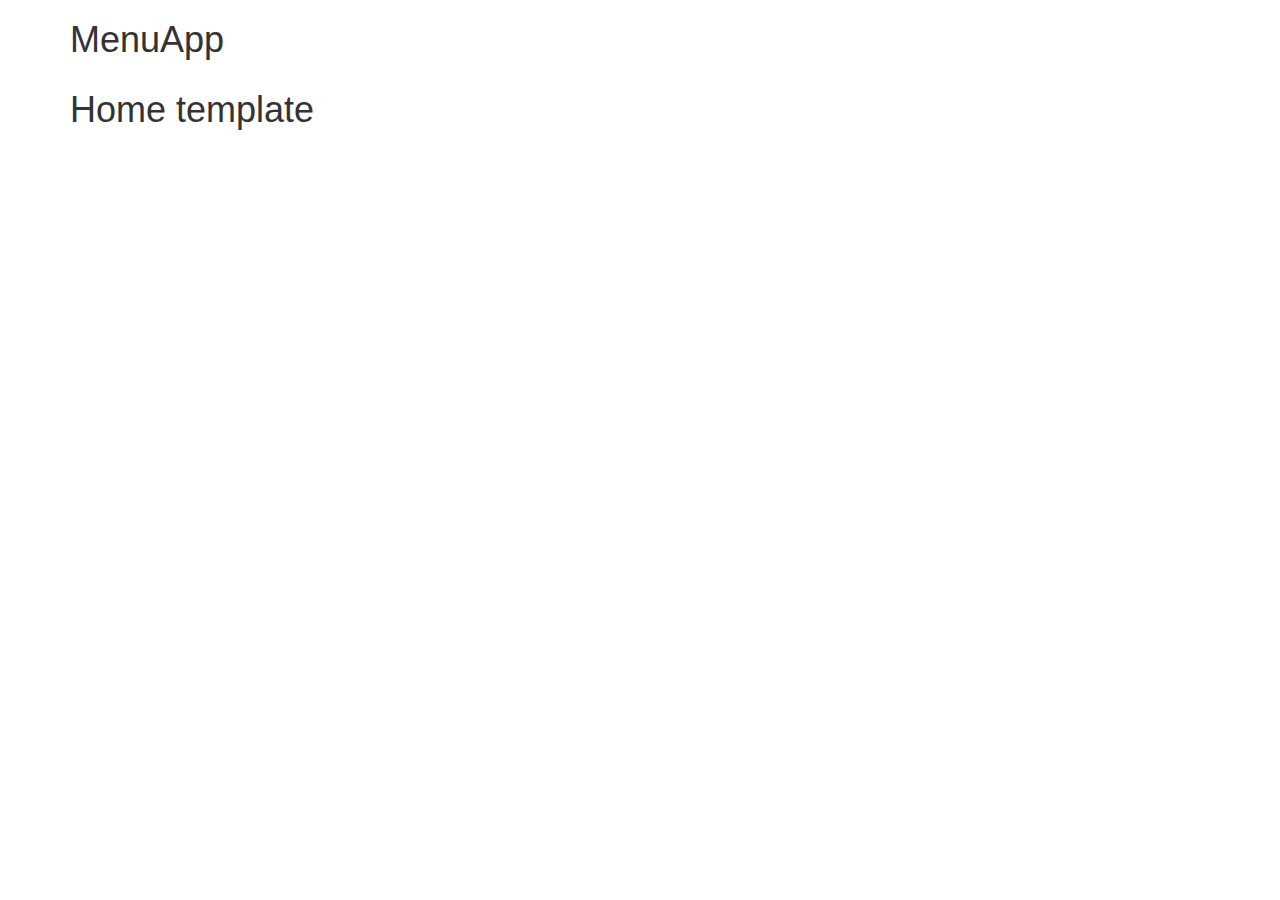
==== module_4/index.html @ 4f21d032 "Add module 4 assignment folder" ====
<!DOCTYPE html>
<html lang="en">
  <head>
    <title>MenuApp</title>
    <meta name="viewport" content="width=device-width, initial-scale=1">
    <link rel="stylesheet" href="styles/bootstrap.min.css">
    <link rel="stylesheet" href="styles/styles.css">
  </head>
  <body ng-app="MenuApp">
    <div class="container">
      <h1>MenuApp</h1>
      <ui-view></ui-view>
    </div>
    <script src="scripts/angular.min.js"></script>
    <script src="scripts/angular-ui-router.min.js"></script>
    <!-- MenuApp module -->
    <script src="scripts/menuapp.module.js"></script>
    <script src="scripts/routes.js"></script>
    <script src="scripts/menuapp.constant.js"></script>
    <script src="scripts/categories.controller.js"></script>
    <script src="scripts/items.controller.js"></script>
    <!-- Data module -->
    <script src="scripts/data.module.js"></script>
    <script src="scripts/menudata.service.js"></script>
  </body>
</html>
---- module_4/styles/styles.css ----
h1 {
  margin-bottom: 30px;
}
input[type="text"] {
  width: 200px;
  float: left;
}
.narrow-button {
  float: left;
  margin-left: 10px;
}
.loader {
  display: none;
  margin-left: 5px;
  font-size: 10px;
  float: left;
  border-top: 1.1em solid rgba(147, 147, 147, 0.2);
  border-right: 1.1em solid rgba(147, 147, 147, 0.2);
  border-bottom: 1.1em solid rgba(147, 147, 147, 0.2);
  border-left: 1.1em solid #676767;
  -webkit-transform: translateZ(0);
  -ms-transform: translateZ(0);
  transform: translateZ(0);
  -webkit-animation: load8 1.1s infinite linear;
  animation: load8 1.1s infinite linear;
}
.loader,
.loader:after {
  border-radius: 50%;
  width: 3em;
  height: 3em;
}
@-webkit-keyframes load8 {
  0% {
    -webkit-transform: rotate(0deg);
    transform: rotate(0deg);
  }
  100% {
    -webkit-transform: rotate(360deg);
    transform: rotate(360deg);
  }
}
@keyframes load8 {
  0% {
    -webkit-transform: rotate(0deg);
    transform: rotate(0deg);
  }
  100% {
    -webkit-transform: rotate(360deg);
    transform: rotate(360deg);
  }
}
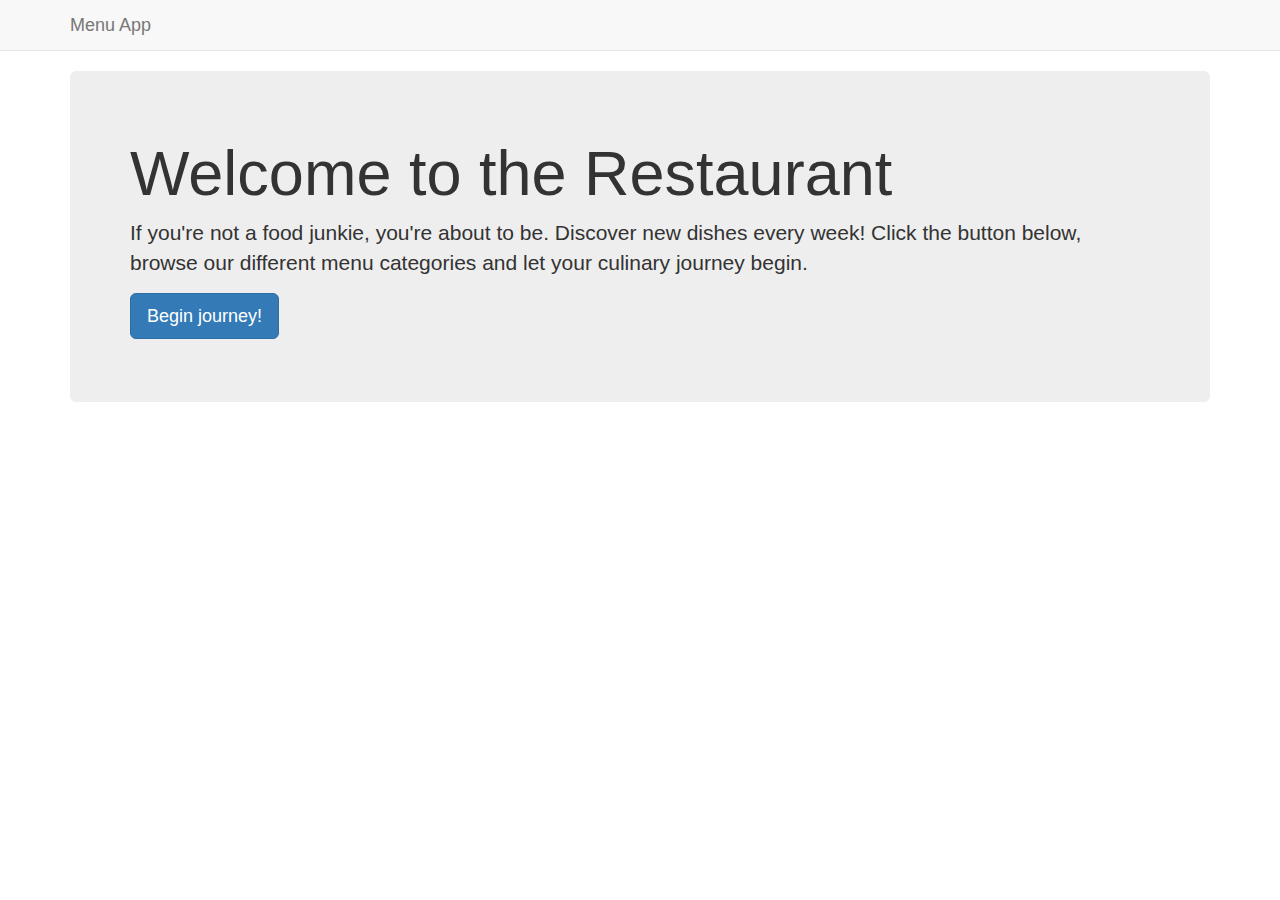
==== commit d08e01bf: "Finish module 4 assignment" ====
--- a/module_4/index.html
+++ b/module_4/index.html
@@ -1,16 +1,23 @@
 <!DOCTYPE html>
 <html lang="en">
   <head>
-    <title>MenuApp</title>
+    <title>Menu App</title>
     <meta name="viewport" content="width=device-width, initial-scale=1">
     <link rel="stylesheet" href="styles/bootstrap.min.css">
     <link rel="stylesheet" href="styles/styles.css">
   </head>
   <body ng-app="MenuApp">
+    <nav class="navbar navbar-default navbar-static-top">
+      <div class="container">
+        <div class="navbar-header">
+          <a class="navbar-brand" ui-sref="home">Menu App</a>
+        </div>
+      </div>
+    </nav>
     <div class="container">
-      <h1>MenuApp</h1>
       <ui-view></ui-view>
     </div>
+    <!-- Vendor scripts -->
     <script src="scripts/angular.min.js"></script>
     <script src="scripts/angular-ui-router.min.js"></script>
     <!-- MenuApp module -->
@@ -19,6 +26,8 @@
     <script src="scripts/menuapp.constant.js"></script>
     <script src="scripts/categories.controller.js"></script>
     <script src="scripts/items.controller.js"></script>
+    <script src="scripts/items.component.js"></script>
+    <script src="scripts/categories.component.js"></script>
     <!-- Data module -->
     <script src="scripts/data.module.js"></script>
     <script src="scripts/menudata.service.js"></script>
--- a/module_4/styles/styles.css
+++ b/module_4/styles/styles.css
@@ -1,14 +1,8 @@
-h1 {
-  margin-bottom: 30px;
+
+.thumbnail .caption {
+  text-align: center;
 }
-input[type="text"] {
-  width: 200px;
-  float: left;
-}
-.narrow-button {
-  float: left;
-  margin-left: 10px;
-}
+
 .loader {
   display: none;
   margin-left: 5px;
